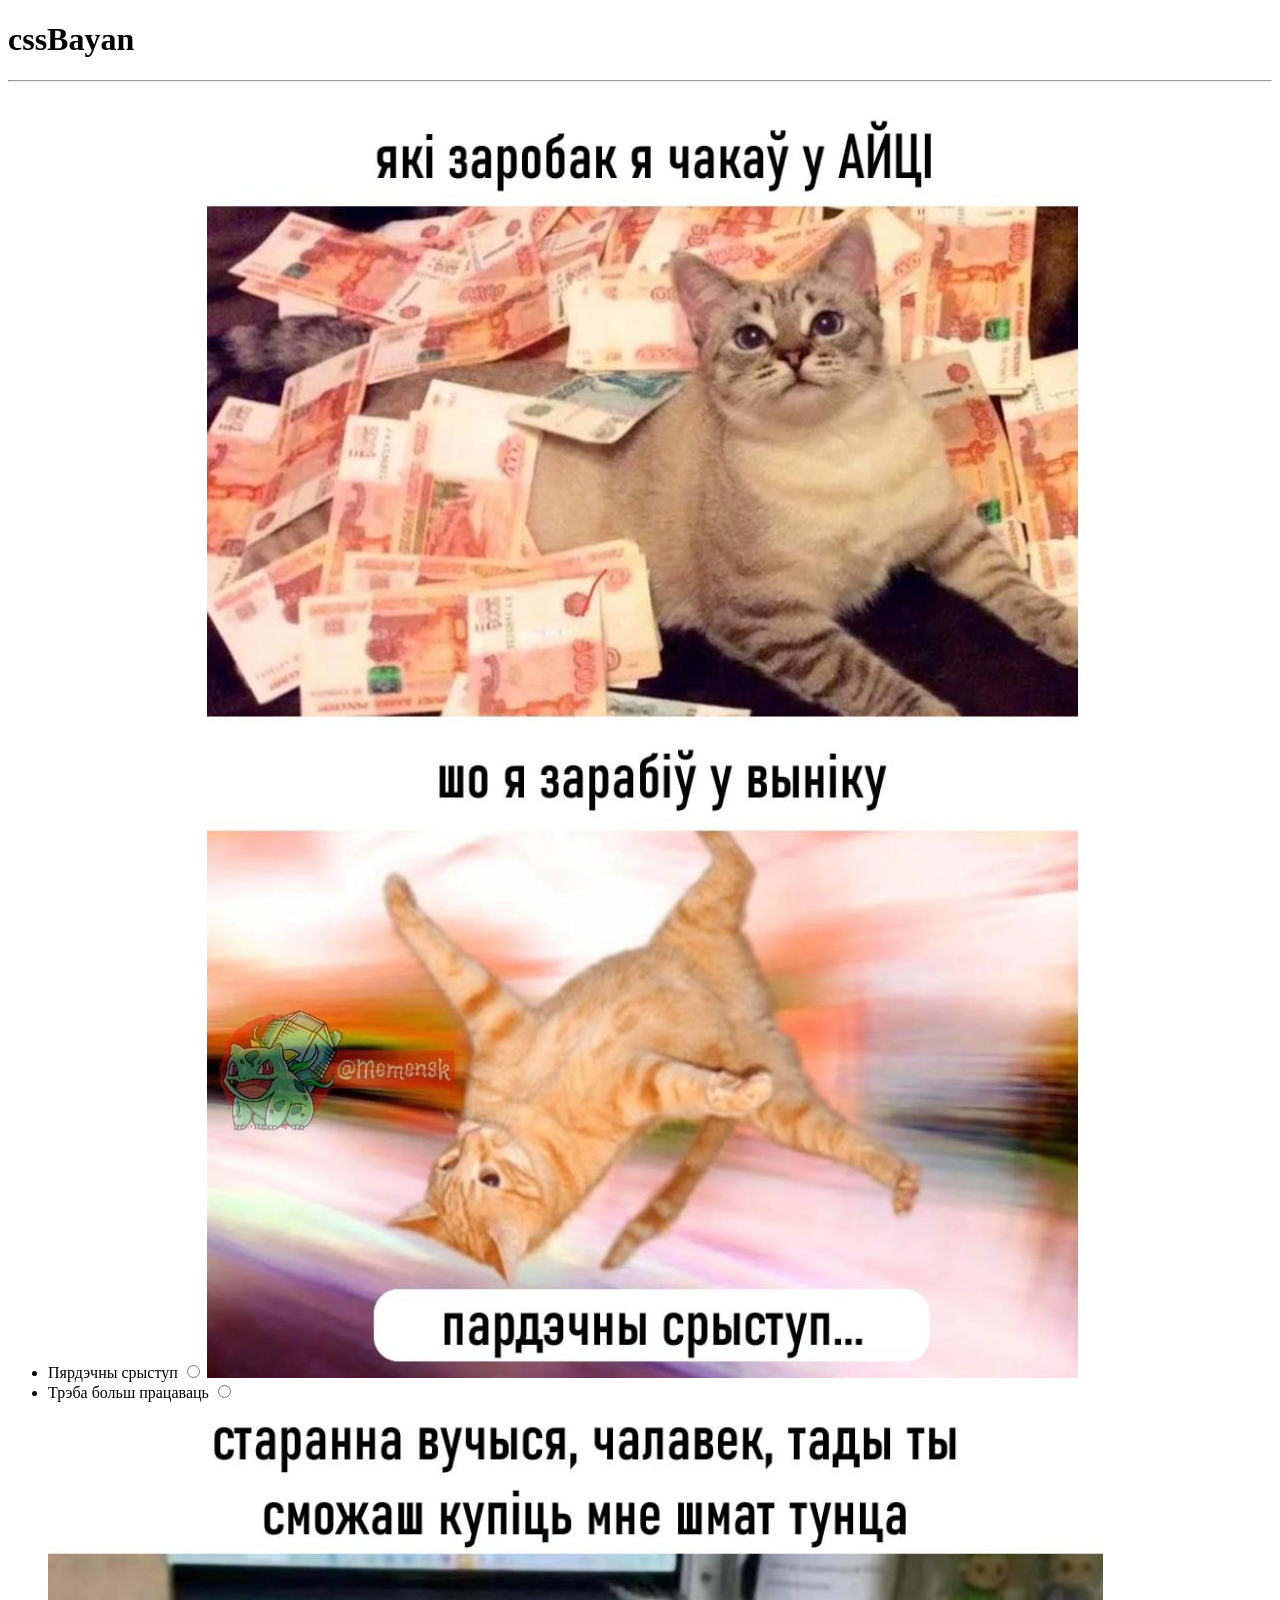
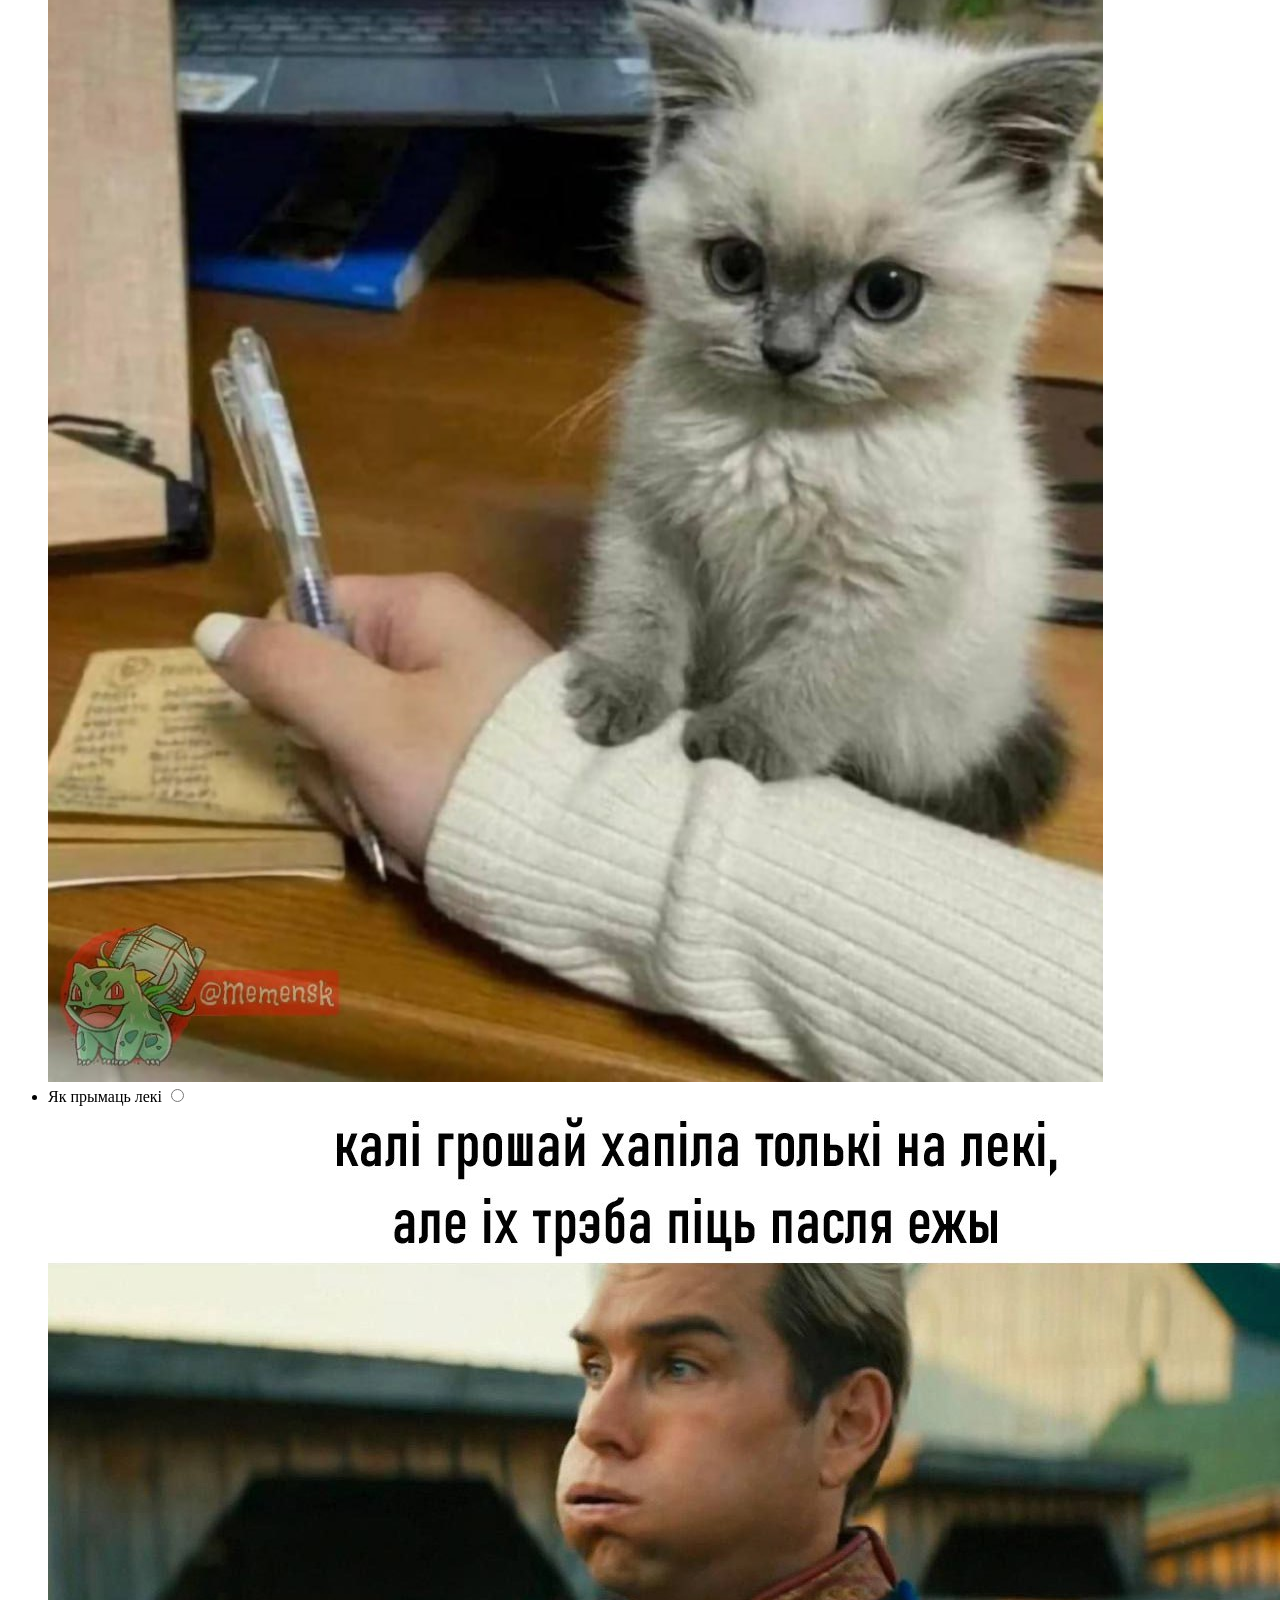
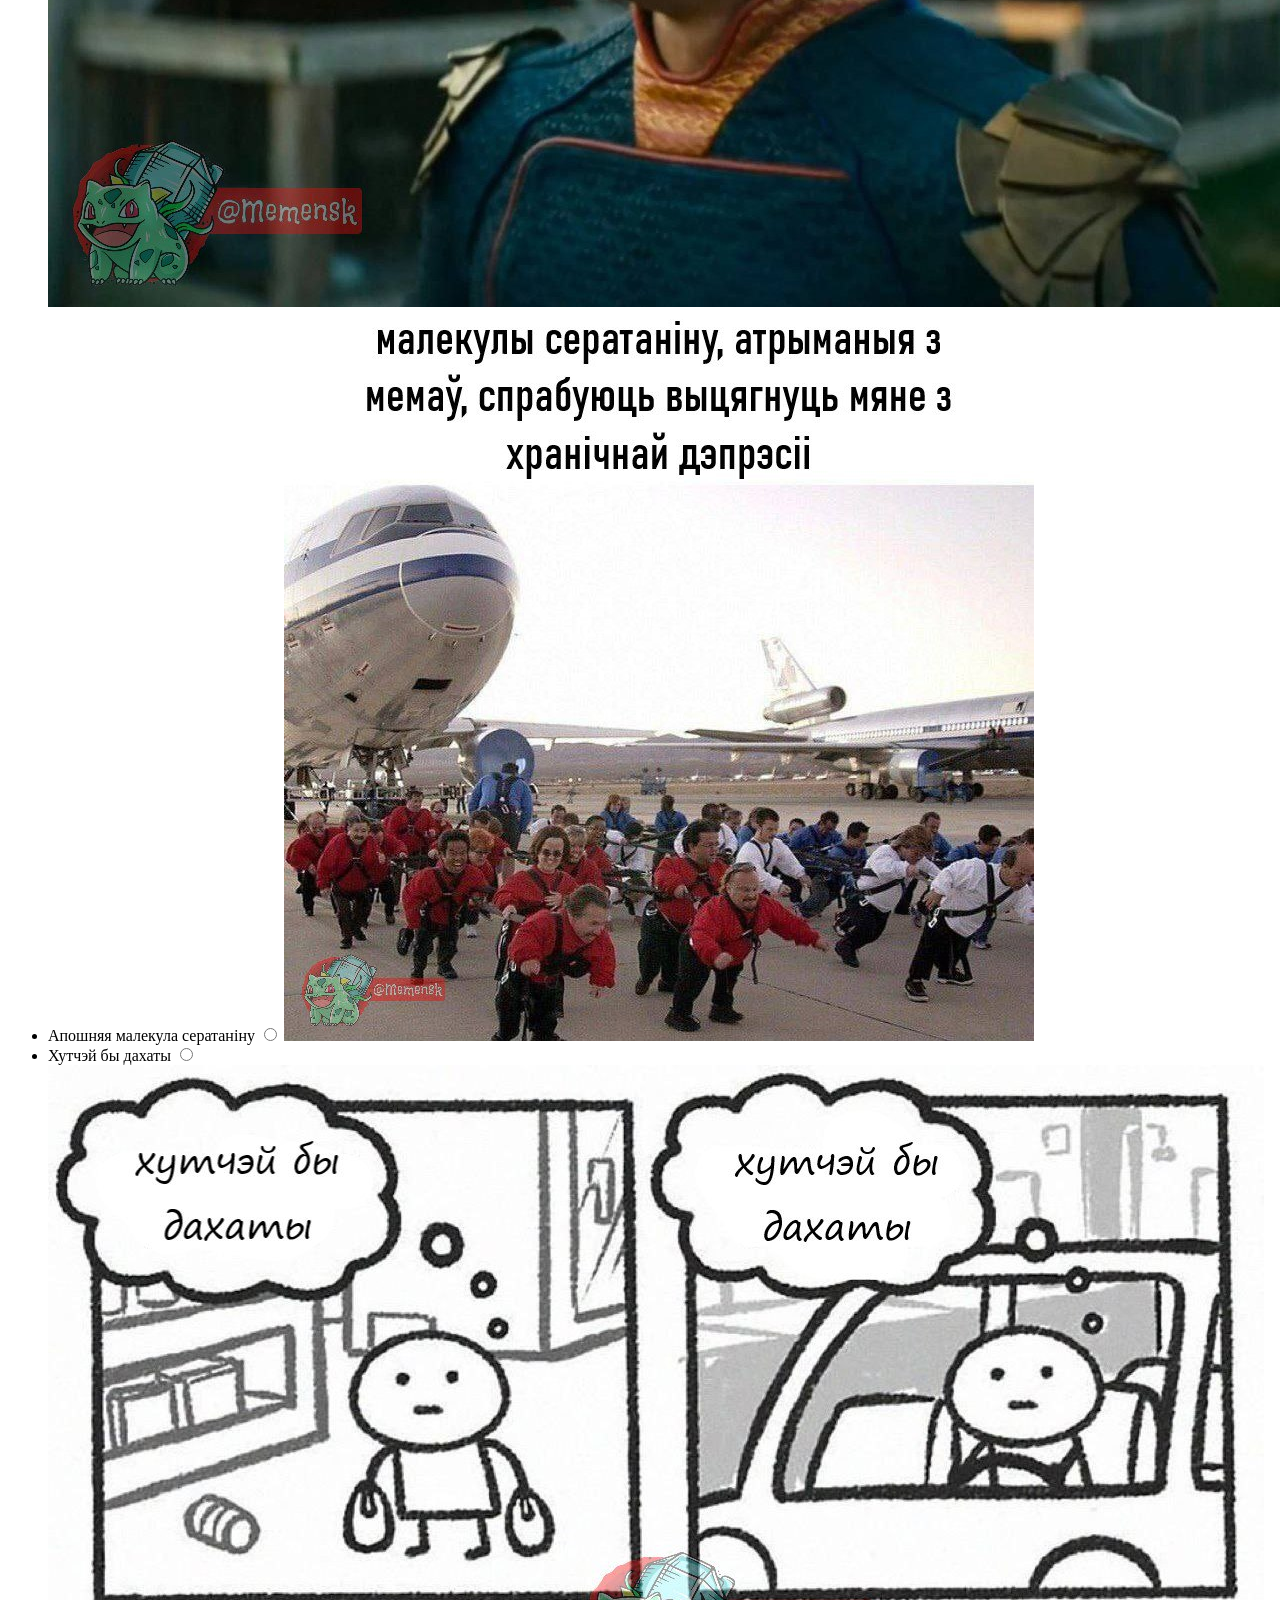
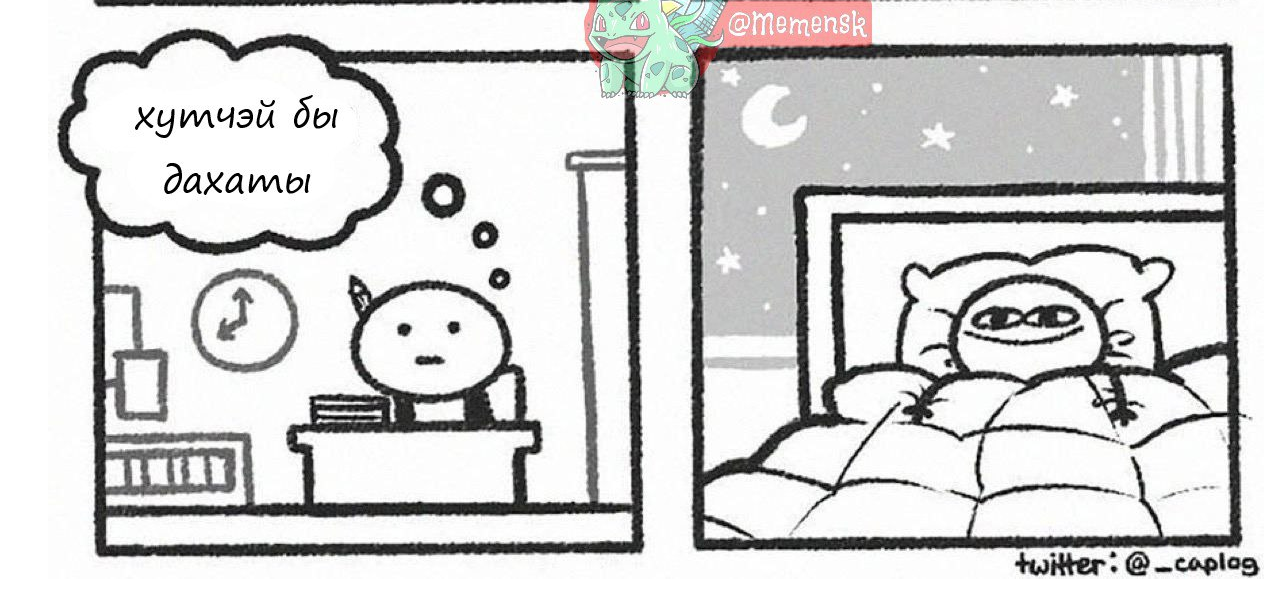
==== index.html @ 388ff467 "feat: create basic markup layout (Mon, 13 Mar 2023 01:04:50 AM)" ====
<!DOCTYPE html>
<html lang="en">

<head>
  <meta charset="UTF-8">
  <meta http-equiv="X-UA-Compatible" content="IE=edge">
  <meta name="viewport" content="width=device-width, initial-scale=1.0">
  <link rel="stylesheet" href="./styles.css">
  <title>cssBayan</title>
</head>

<body>
  <div class="container">
    <main class="main">
      <h1 class="main__title">cssBayan</h1>
      <hr>
      <ul class="main__meme-list">
        <li class="meme-item">
          <label for="piardechny_srystup" class="meme-item__label">Пярдэчны срыступ
            <input class='meme-item__radio' type="radio" name="piardechny_srystup" id="piardechny_srystup">
            <img src="./assets/piardechny_srystup.jpg" alt="" class="meme-item__img">
          </label>
        </li>
        <li class="meme-item">
          <label for="tuniec" class="meme-item__label">Трэба больш працаваць
            <input class='meme-item__radio' type="radio" name="tuniec" id="tuniec">
            <img src="./assets/tuniec.jpg" alt="" class="meme-item__img">
          </label>
        </li>
        <li class="meme-item">
          <label for="paslia_jezhy" class="meme-item__label">Як прымаць лекі
            <input class='meme-item__radio' type="radio" name="paslia_jezhy" id="paslia_jezhy">
            <img src="./assets/paslia_jezhy.jpg" alt="" class="meme-item__img">
          </label>
        </li>
        <li class="meme-item">
          <label for="seratanin" class="meme-item__label">Апошняя малекула сератаніну
            <input class='meme-item__radio' type="radio" name="seratanin" id="seratanin">
            <img src="./assets/seratanin.jpg" alt="" class="meme-item__img">
          </label>
        </li>
        <li class="meme-item">
          <label for="dahaty" class="meme-item__label">Хутчэй бы дахаты
            <input class='meme-item__radio' type="radio" name="dahaty" id="dahaty">
            <img src="./assets/dahaty.jpg" alt="" class="meme-item__img">
          </label>
        </li>
      </ul>

    </main>
  </div>

</body>

</html>
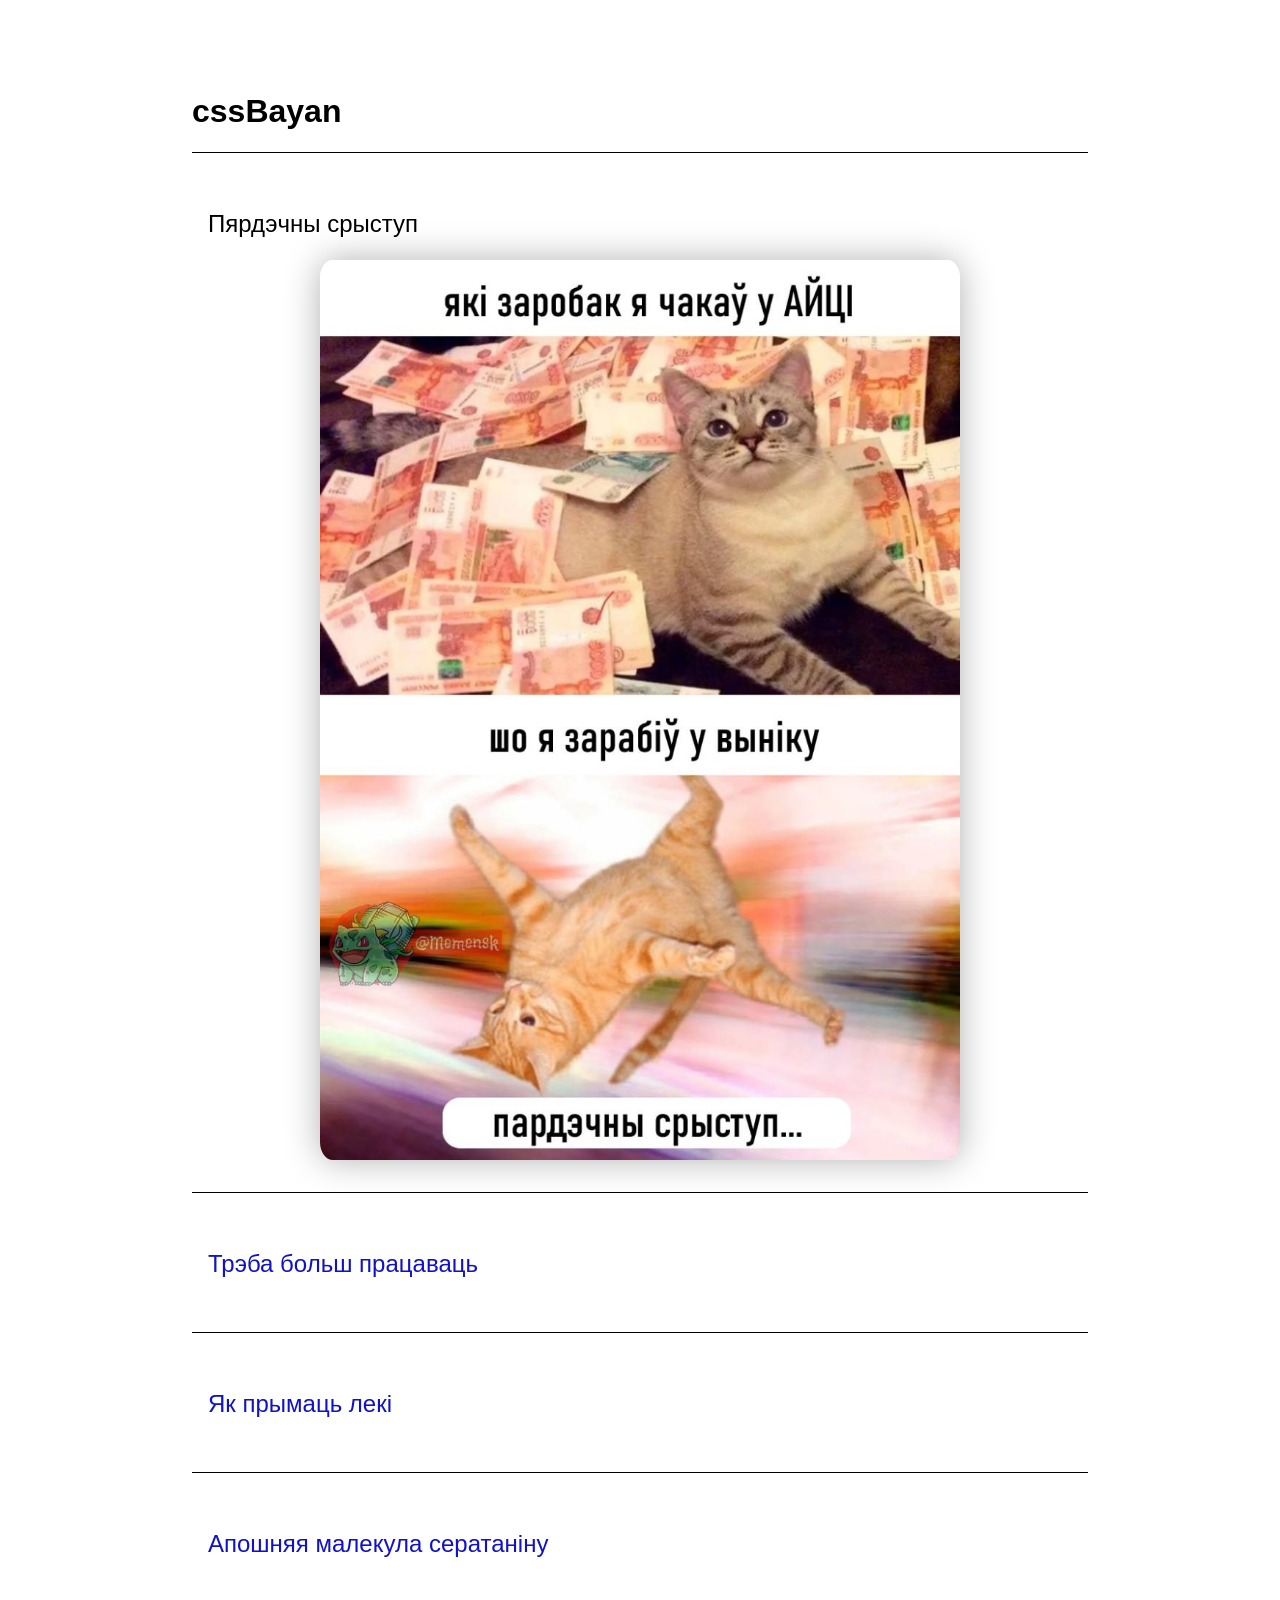
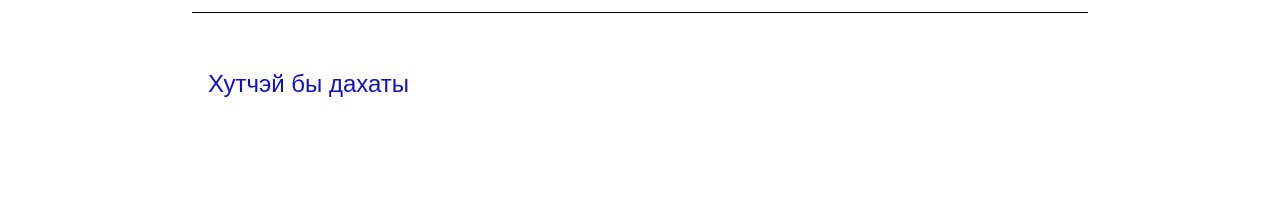
==== commit 5c5ca923: "feat: implement all functional (Mon, 13 Mar 2023 00:09:14 AM)" ====
--- a/index.html
+++ b/index.html
@@ -5,6 +5,7 @@
   <meta charset="UTF-8">
   <meta http-equiv="X-UA-Compatible" content="IE=edge">
   <meta name="viewport" content="width=device-width, initial-scale=1.0">
+  <link rel="shortcut icon" href="favicon.ico" type="image/x-icon">
   <link rel="stylesheet" href="./styles.css">
   <title>cssBayan</title>
 </head>
@@ -13,35 +14,54 @@
   <div class="container">
     <main class="main">
       <h1 class="main__title">cssBayan</h1>
-      <hr>
       <ul class="main__meme-list">
         <li class="meme-item">
-          <label for="piardechny_srystup" class="meme-item__label">Пярдэчны срыступ
-            <input class='meme-item__radio' type="radio" name="piardechny_srystup" id="piardechny_srystup">
+          <label for="piardechny_srystup" class="meme-item__label">
+            <input class='meme-item__radio' type="radio" name="close" id="piardechny_srystup" checked>
+            <div class="meme-item__title-wrap">
+              <span class="meme-item__title">Пярдэчны срыступ</span>
+              <img class="meme-item__icon" src="./assets/icon/icon-add.png" alt="">
+            </div>
             <img src="./assets/piardechny_srystup.jpg" alt="" class="meme-item__img">
           </label>
         </li>
         <li class="meme-item">
-          <label for="tuniec" class="meme-item__label">Трэба больш працаваць
-            <input class='meme-item__radio' type="radio" name="tuniec" id="tuniec">
+          <label for="tuniec" class="meme-item__label">
+            <input class='meme-item__radio' type="radio" name="close" id="tuniec">
+            <div class="meme-item__title-wrap">
+              <span class="meme-item__title">Трэба больш працаваць</span>
+              <img class="meme-item__icon" src="./assets/icon/icon-add.png" alt="">
+            </div>
             <img src="./assets/tuniec.jpg" alt="" class="meme-item__img">
           </label>
         </li>
         <li class="meme-item">
-          <label for="paslia_jezhy" class="meme-item__label">Як прымаць лекі
-            <input class='meme-item__radio' type="radio" name="paslia_jezhy" id="paslia_jezhy">
+          <label for="paslia_jezhy" class="meme-item__label">
+            <input class='meme-item__radio' type="radio" name="close" id="paslia_jezhy">
+            <div class="meme-item__title-wrap">
+              <span class="meme-item__title">Як прымаць лекі</span>
+              <img class="meme-item__icon" src="./assets/icon/icon-add.png" alt="">
+            </div>
             <img src="./assets/paslia_jezhy.jpg" alt="" class="meme-item__img">
           </label>
         </li>
         <li class="meme-item">
-          <label for="seratanin" class="meme-item__label">Апошняя малекула сератаніну
-            <input class='meme-item__radio' type="radio" name="seratanin" id="seratanin">
+          <label for="seratanin" class="meme-item__label">
+            <input class='meme-item__radio' type="radio" name="close" id="seratanin">
+            <div class="meme-item__title-wrap">
+              <span class="meme-item__title">Апошняя малекула сератаніну</span>
+              <img class="meme-item__icon" src="./assets/icon/icon-add.png" alt="">
+            </div>
             <img src="./assets/seratanin.jpg" alt="" class="meme-item__img">
           </label>
         </li>
         <li class="meme-item">
-          <label for="dahaty" class="meme-item__label">Хутчэй бы дахаты
-            <input class='meme-item__radio' type="radio" name="dahaty" id="dahaty">
+          <label for="dahaty" class="meme-item__label">
+            <input class='meme-item__radio' type="radio" name="close" id="dahaty">
+            <div class="meme-item__title-wrap">
+              <span class="meme-item__title">Хутчэй бы дахаты</span>
+              <img class="meme-item__icon" src="./assets/icon/icon-add.png" alt="">
+            </div>
             <img src="./assets/dahaty.jpg" alt="" class="meme-item__img">
           </label>
         </li>
--- a/styles.css
+++ b/styles.css
@@ -0,0 +1,178 @@
+body {
+  font-family: "Segoe UI", Tahoma, Geneva, Verdana, sans-serif;
+  padding: 5vw;
+}
+
+.container {
+  width: 70vw;
+  margin: auto;
+  cursor: pointer;
+}
+
+.main {
+  width: 100%;
+}
+
+.main__title {
+  font-size: 1.5rem;
+}
+
+.main__meme-list {
+  display: flex;
+  flex-direction: column;
+  margin: 0;
+  padding: 0;
+  color: rgb(17, 17, 202);
+}
+
+.main__meme-list:hover {
+  color: #000;
+}
+
+.meme-item {
+  list-style-type: none;
+  border-top: 0.1em #000 solid;
+  padding: 2em 0;
+  cursor: pointer;
+}
+
+.meme-item__label {
+  display: flex;
+  flex-direction: column;
+  cursor: pointer;
+}
+
+.meme-item__title-wrap {
+  font-weight: 700;
+  display: flex;
+  justify-content: space-between;
+  align-items: center;
+  margin: 1em 0;
+}
+
+.meme-item__title {
+  font-size: 1.2rem;
+  line-height: 2rem;
+}
+
+.meme-item__radio {
+  visibility: hidden;
+  pointer-events: none;
+  width: 0;
+  height: 0;
+  /* display: none; */
+}
+
+.meme-item__icon {
+  visibility: hidden;
+  pointer-events: none;
+  transition: 0.4s;
+  width: 1.2em;
+  height: 1.2em;
+  transition: 0.4s;
+}
+
+.meme-item__img {
+  width: 60vw;
+  margin: auto;
+  box-shadow: 0px 0px 35px 0px rgba(0, 0, 0, 0.31);
+  border-radius: 2%;
+  max-height: 0;
+  overflow: hidden;
+  transition: 0.4s all;
+}
+
+.main:hover .meme-item__icon {
+  visibility: visible;
+  pointer-events: all;
+  transition: 0.4s;
+}
+
+.meme-item:hover .meme-item__img {
+  max-height: 100vh;
+  transition: 0.6s;
+}
+
+.meme-item__radio:checked ~ .meme-item__img {
+  max-height: 100vh;
+  transition: 0.6s;
+}
+
+.meme-item__radio:checked + .meme-item__title-wrap > .meme-item__title {
+  color: #000;
+}
+
+.meme-item__radio:checked + .meme-item__title-wrap > .meme-item__icon {
+  transform: rotate(45deg);
+  transition: 0.4s;
+}
+
+.meme-item:hover .meme-item__icon {
+  transform: rotate(45deg);
+  transition: 0.4s;
+}
+
+.meme-item__radio:active ~ .meme-item__img {
+  opacity: 0.6;
+}
+
+.meme-item__radio:active ~ .meme-item__title-wrap > .meme-item__title {
+  color: rgb(17, 17, 202);
+  opacity: 0.6;
+}
+
+.meme-item__radio:active + .meme-item__title-wrap > .meme-item__icon {
+  opacity: 0.6;
+  filter: brightness(0) saturate(100%) invert(14%) sepia(87%) saturate(3746%)
+    hue-rotate(235deg) brightness(92%) contrast(117%);
+}
+
+@media screen and (min-width: 800px) and (max-width: 1900px) {
+  .main__title {
+    font-size: 2rem;
+  }
+
+  .meme-item {
+    padding: 2em 1em;
+  }
+
+  .meme-item__title {
+    font-size: 1.5rem;
+    line-height: 2.5rem;
+    font-weight: 500;
+  }
+
+  .meme-item__img {
+    width: 50vw;
+  }
+
+  .meme-item__icon {
+    width: 1.4em;
+    height: 1.4em;
+  }
+}
+
+@media screen and (min-width: 1900.5px) {
+  .main__title {
+    font-size: 2.5rem;
+  }
+
+  .meme-item {
+    padding: 2em;
+  }
+
+  .meme-item__title {
+    font-size: 2rem;
+    line-height: 3rem;
+    font-weight: 600;
+  }
+
+  .meme-item__img {
+    width: 25vw;
+  }
+
+  .meme-item__icon {
+    width: 1.7em;
+    height: 1.7em;
+  }
+}
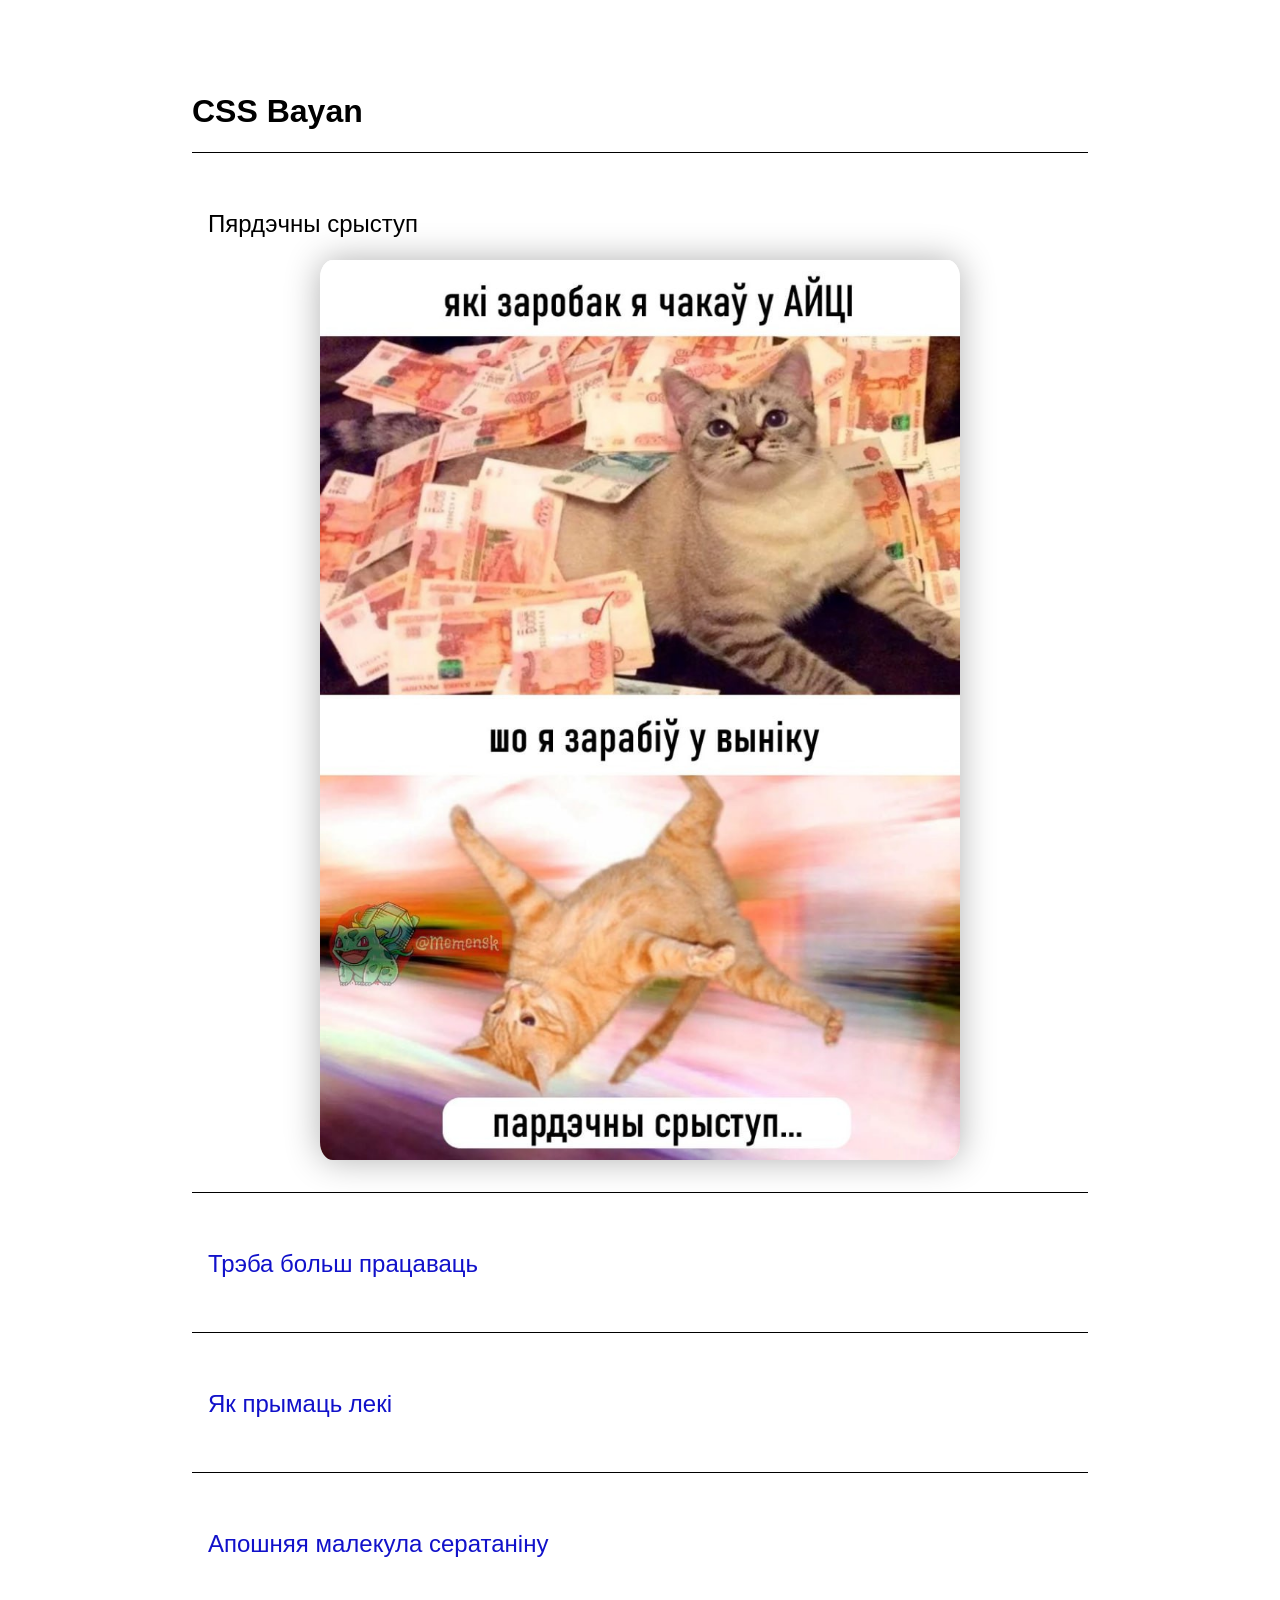
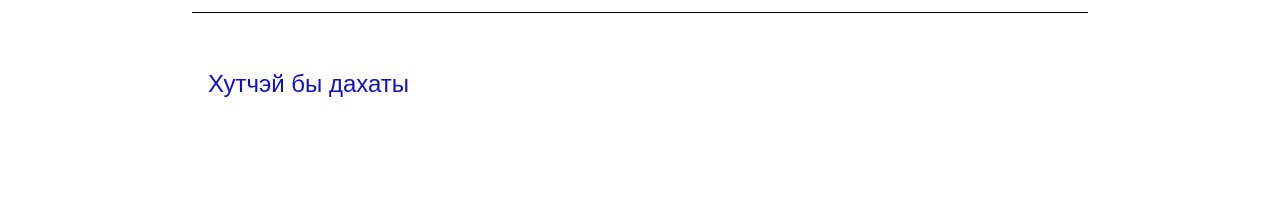
==== commit d80450d9: "refactor: change title (Mon, 13 Mar 2023 00:35:00 AM)" ====
--- a/index.html
+++ b/index.html
@@ -13,7 +13,7 @@
 <body>
   <div class="container">
     <main class="main">
-      <h1 class="main__title">cssBayan</h1>
+      <h1 class="main__title">CSS Bayan</h1>
       <ul class="main__meme-list">
         <li class="meme-item">
           <label for="piardechny_srystup" class="meme-item__label">
